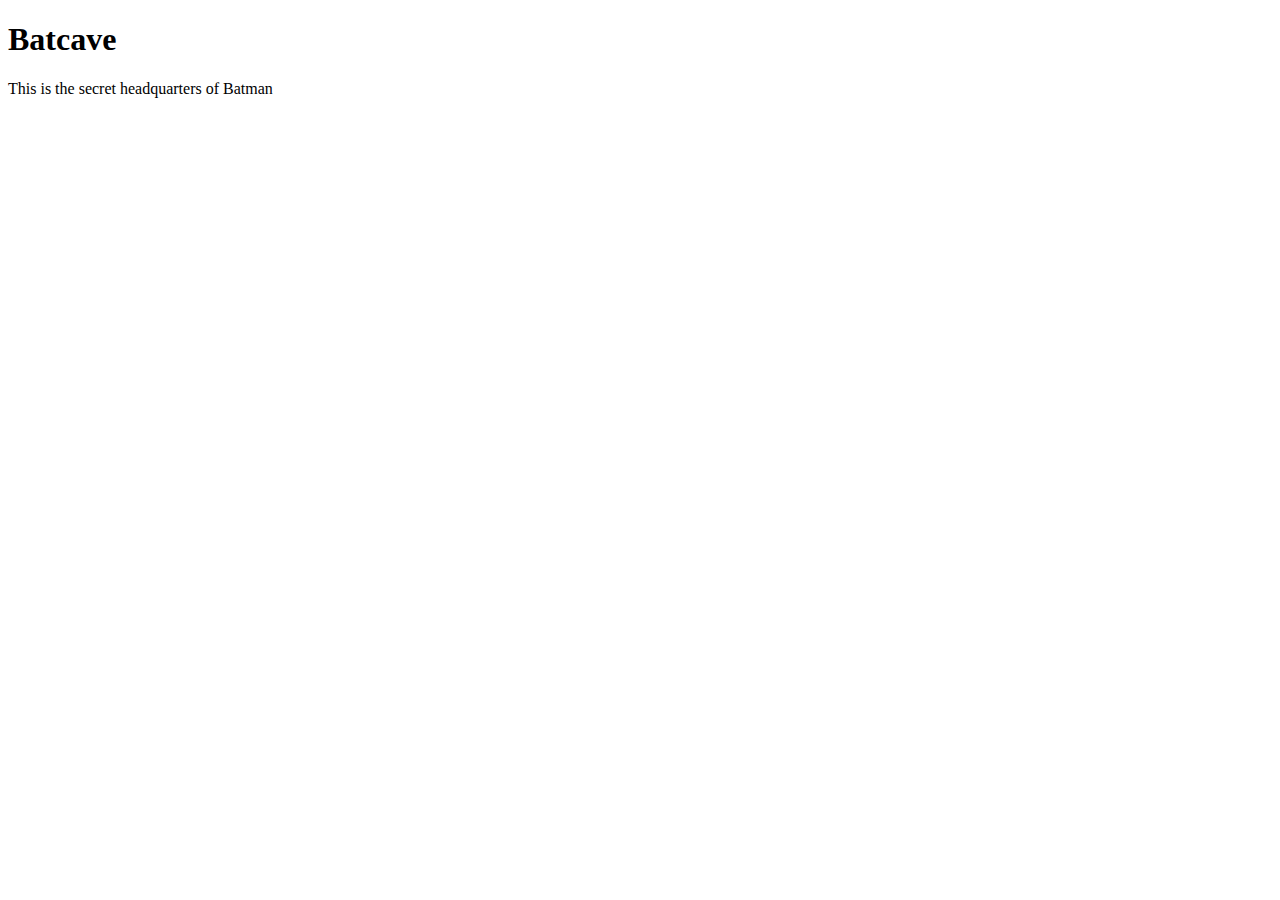
==== unit_1/index.html @ 5347277f "synching my new repository!" ====
<!DOCTYPE html>
<html>
<head>
	<title>Buffalo Check</title>
	<link rel="stylesheet" type="text/css" href="css/style.css">
</head>
<body>
<h1>Batcave</h1>
<p>This is the secret headquarters of Batman</p>
</body>
</html>
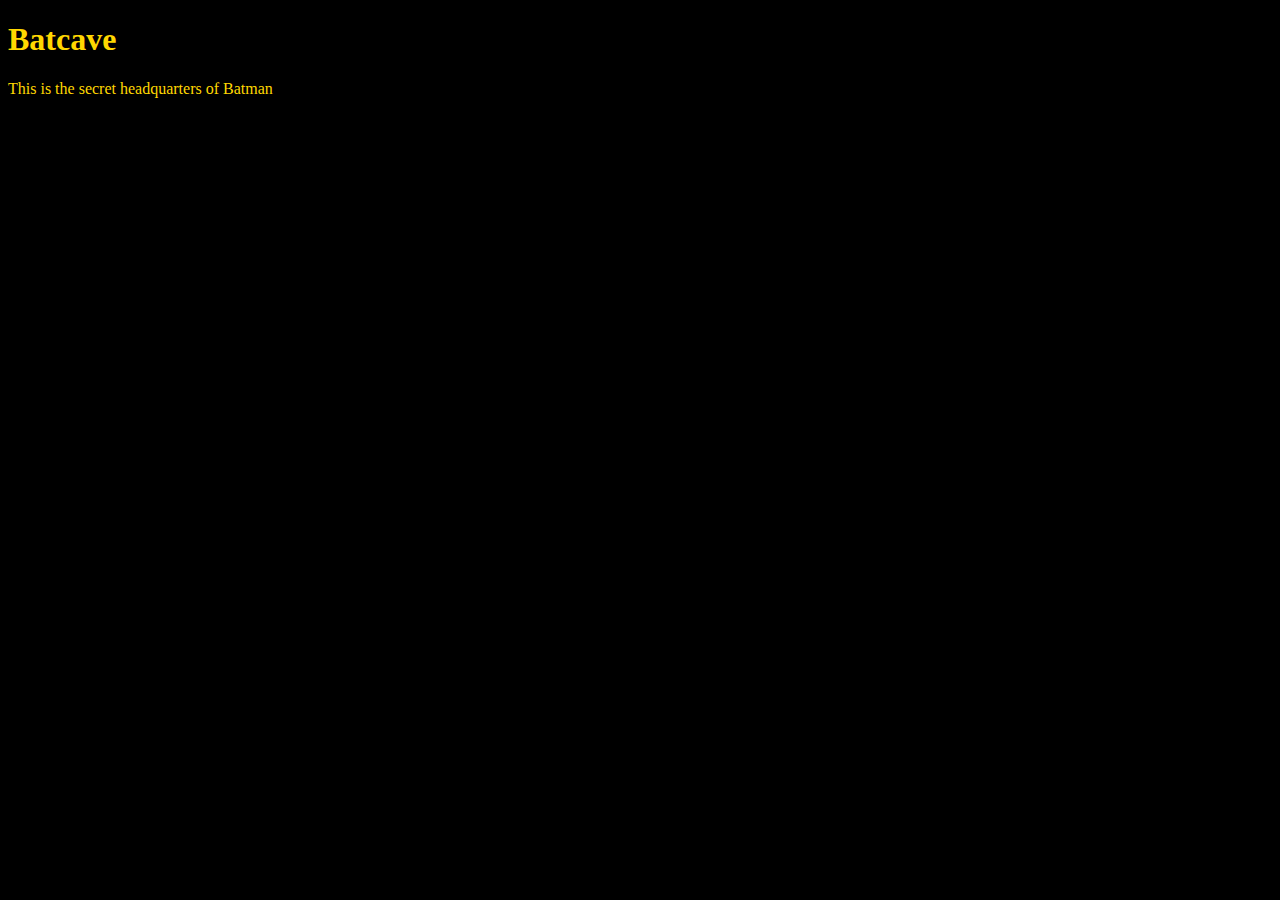
==== commit c6e6867e: "indent lines" ====
--- a/unit_1/index.html
+++ b/unit_1/index.html
@@ -5,7 +5,7 @@
 	<link rel="stylesheet" type="text/css" href="css/style.css">
 </head>
 <body>
-<h1>Batcave</h1>
-<p>This is the secret headquarters of Batman</p>
+	<h1>Batcave</h1>
+	<p>This is the secret headquarters of Batman</p>
 </body>
 </html>--- a/unit_1/css/style.css
+++ b/unit_1/css/style.css
@@ -0,0 +1,6 @@
+body {
+	background-color: black;
+}
+h1, p {
+	color:	gold;
+}